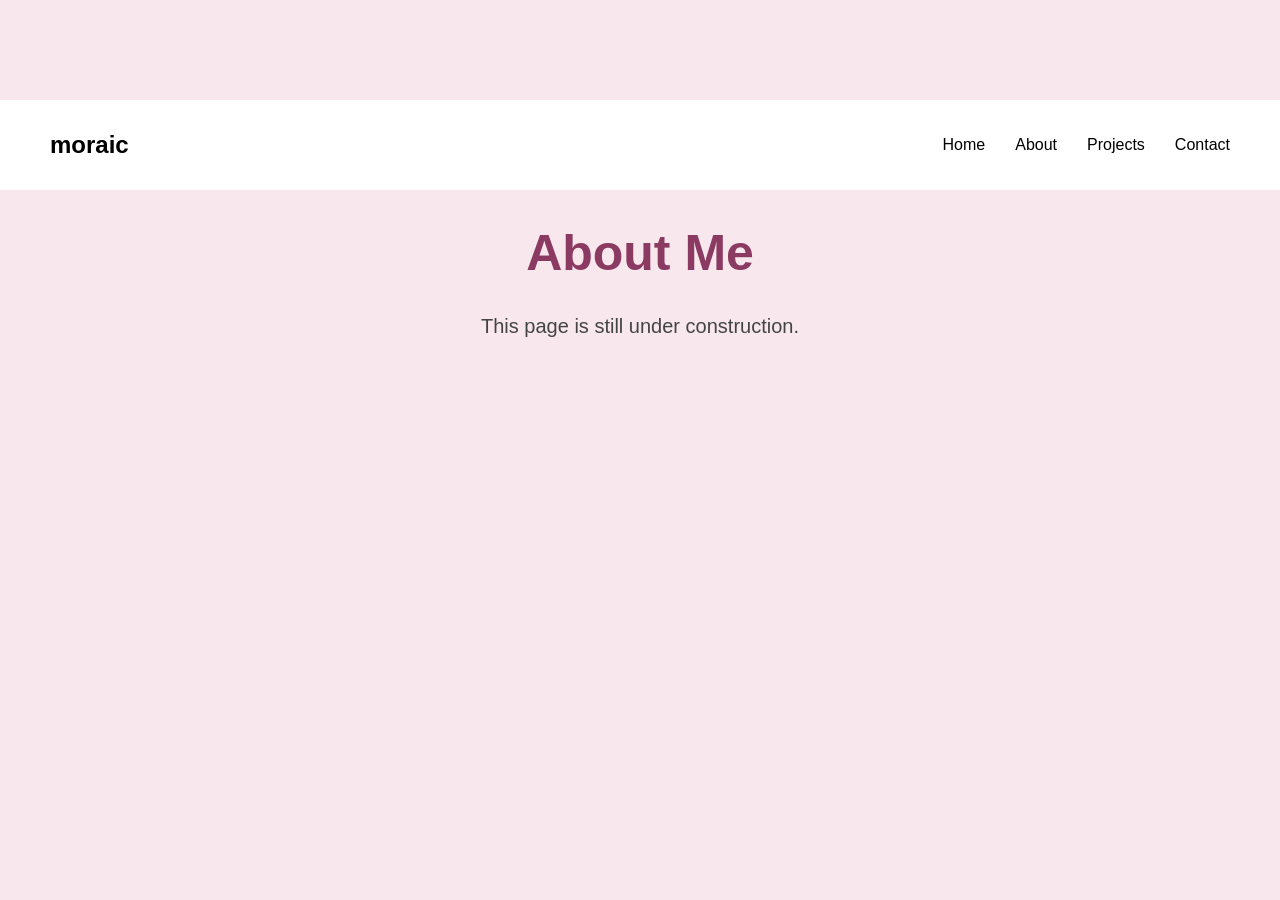
==== about.html @ 48c46b42 "yes" ====
<!DOCTYPE html>
<html lang="en">

<head>
    <meta charset="UTF-8">
    <meta name="viewport" content="width=device-width, initial-scale=1.0">

    <title>About</title>

    <link rel="stylesheet" href="style.css">
</head>

<body>

    <nav>
        <h2>moraic</h2>

        <ul>
            <li><a href="index.html">Home</a></li>
            <li><a href="about.html">About</a></li>
            <li><a href="projects.html">Projects</a></li>
            <li><a href="contact.html">Contact</a></li>
        </ul>
    </nav>

    <main>
        <h1>About Me</h1>

        <p>
            This page is still under construction.
        </p>
    </main>

</body>

</html>
---- style.css ----
body {
    background-color: #f8e8ee;
    font-family: Arial, sans-serif;
    text-align: center;
    padding-top: 100px;
}

h1 {
    color: #8b3a62;
    font-size: 50px;
}

p {
    color: #444;
    font-size: 20px;
}
/* General page styling */

body {
    margin: 0;
    font-family: Arial, sans-serif;
}


/* Navigation */

nav {
    display: flex;
    justify-content: space-between;
    align-items: center;

    padding: 20px 50px;

    background-color: #ffffff;
}

nav h2 {
    margin: 0;
}

nav ul {
    display: flex;
    gap: 30px;

    list-style: none;
}

nav a {
    text-decoration: none;
    color: black;
}


/* Hero section */

.hero {
    text-align: center;

    padding: 150px 20px;

    background-color: #f8e8ee;
}

.hero h1 {
    font-size: 50px;
    margin-bottom: 20px;
}

.hero p {
    font-size: 20px;
    margin-bottom: 30px;
}


/* Button */

button {
    padding: 12px 25px;

    border: none;
    border-radius: 5px;

    background-color: #8b3a62;
    color: white;

    font-size: 16px;

    cursor: pointer;
}

button:hover {
    background-color: #6d2d4d;
}
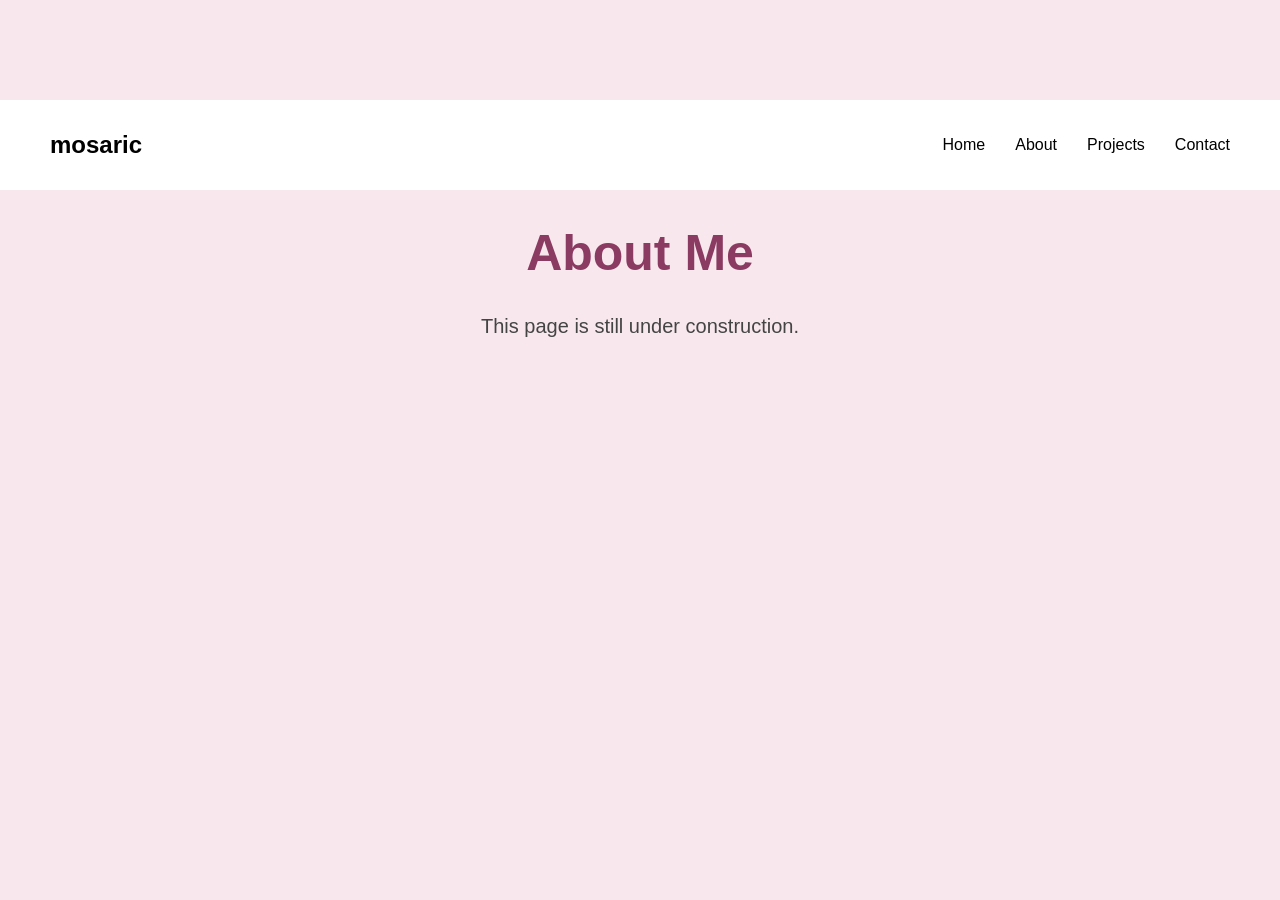
==== commit 122b9548: "Fix typo in navigation header and format HTML" ====
--- a/about.html
+++ b/about.html
@@ -13,7 +13,7 @@
 <body>
 
     <nav>
-        <h2>moraic</h2>
+        <h2>mosaric</h2>
 
         <ul>
             <li><a href="index.html">Home</a></li>
@@ -33,4 +33,4 @@
 
 </body>
 
-</html>+</html>
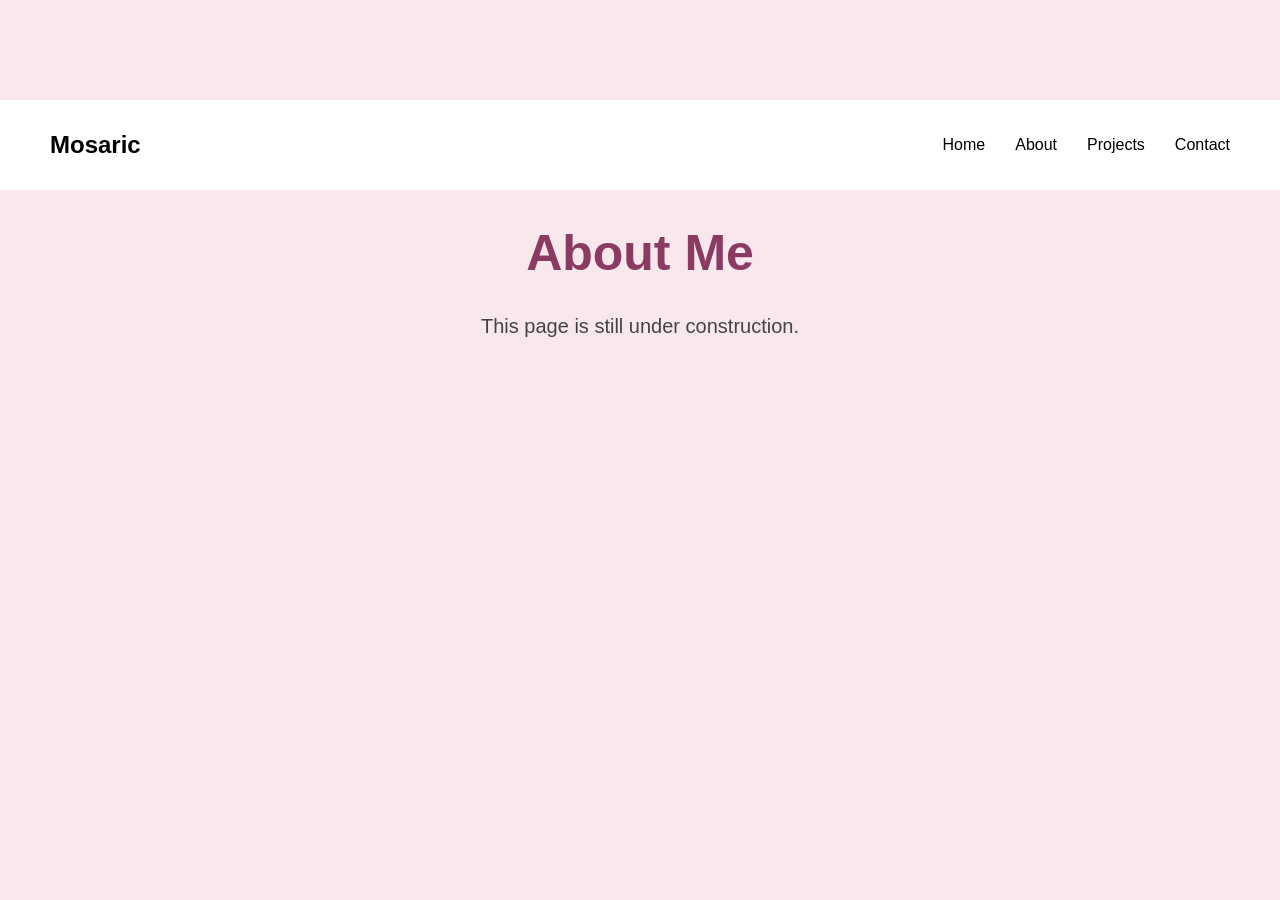
==== commit 8da90dc6: "Fix HTML formatting and update heading case" ====
--- a/about.html
+++ b/about.html
@@ -13,7 +13,7 @@
 <body>
 
     <nav>
-        <h2>mosaric</h2>
+        <h2>Mosaric</h2>
 
         <ul>
             <li><a href="index.html">Home</a></li>
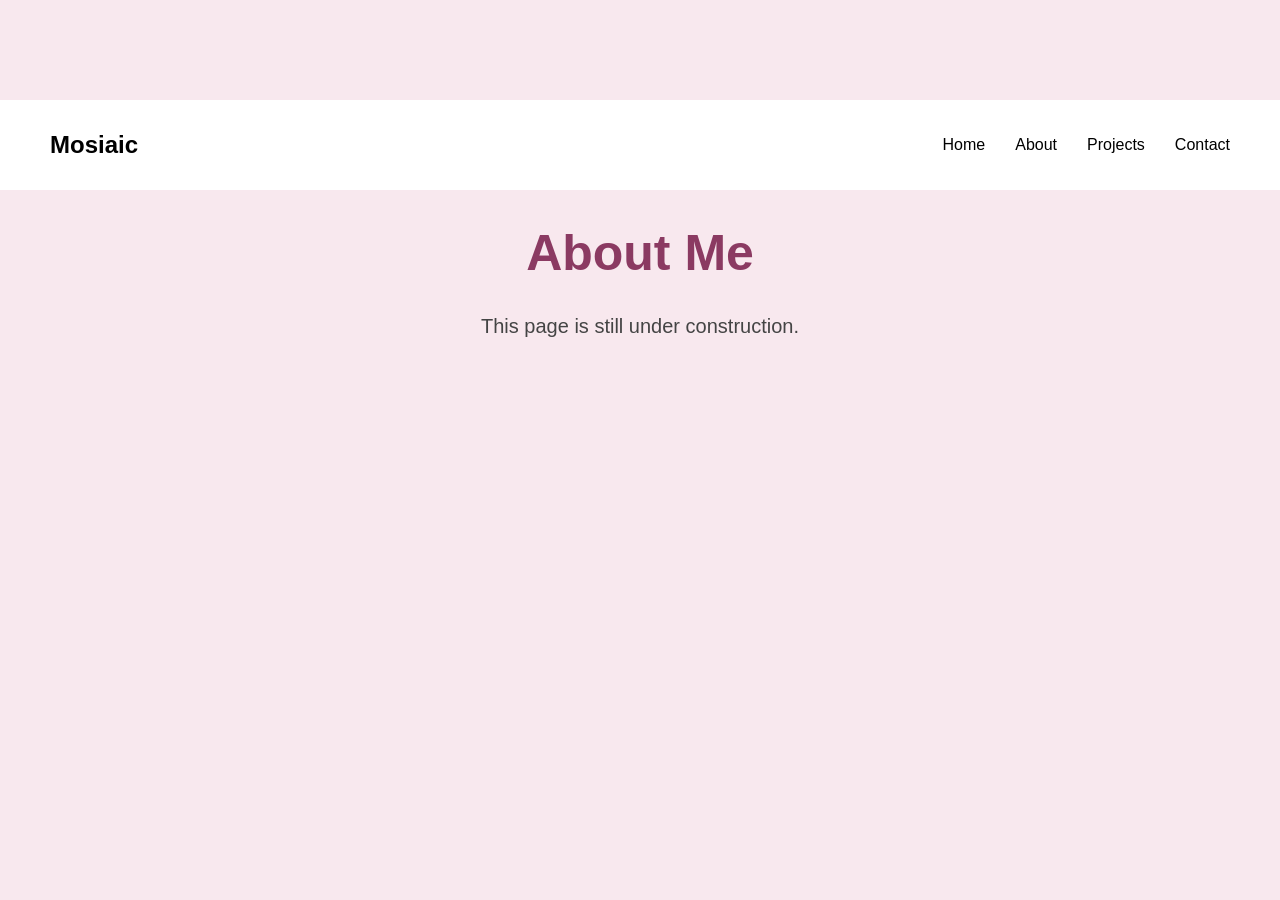
==== commit d84db8a5: "Update about.html" ====
--- a/about.html
+++ b/about.html
@@ -13,7 +13,7 @@
 <body>
 
     <nav>
-        <h2>Mosaric</h2>
+        <h2>Mosiaic</h2>
 
         <ul>
             <li><a href="index.html">Home</a></li>
